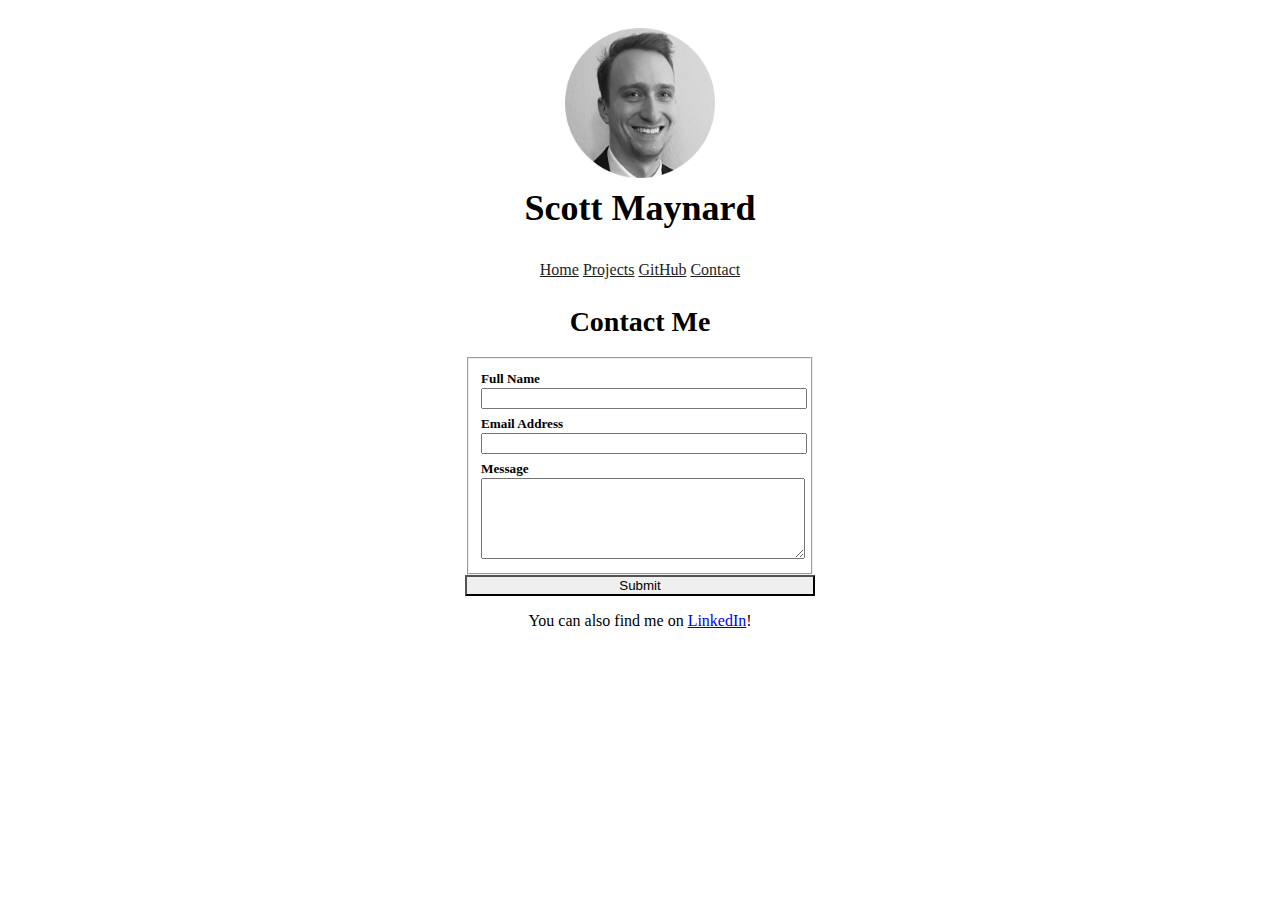
==== contact.html @ 64d230d4 "removed unused files; added LinkedIn" ====
<!DOCTYPE html>
<html lang="en">
    <head>
        <title>Scott Maynard</title>
        <link href="https://cdn.jsdelivr.net/npm/bootstrap@5.1.0/dist/css/bootstrap.min.css" rel="stylesheet" integrity="sha384-KyZXEAg3QhqLMpG8r+8fhAXLRk2vvoC2f3B09zVXn8CA5QIVfZOJ3BCsw2P0p/We" crossorigin="anonymous">
        <link rel="stylesheet" href="templates/homepage/styles.css">
        <meta name="viewport" content="width=device-width, initial-scale=1.0">

    </head>
    <body>
        <div class="header">
            <img class="profile" src=templates/homepage/scott-circle.png>
            <h1 class="profile-name">Scott Maynard</h1>
            <div class="nav">
                <ul class="nav-list">
                    <li class="nav-item">
                        <a class="nav-link" href="index.html">Home</a>
                    </li>
                    <li class="nav-item">
                        <a class="nav-link" href="projects.html">Projects</a>
                    </li>
                    <li class="nav-item">
                        <a class="nav-link" href="https://github.com/smaynard90">GitHub</a>
                    </li>
                    <li class="nav-item">
                        <a class="nav-link" href="contact.html">Contact</a>
                    </li>
                </ul>
            </div>
        </div>
        <div class="content">
            <h1 style="text-align:center">Contact Me</h1>
            <div class="form">
                <form id="fs-frm" name="simple-contact-form" accept-charset="utf-8" action="https://formspree.io/f/mgerrjob" method="post">
                    <fieldset id="fs-frm-inputs">
                        <label for="full-name">Full Name</label>
                        <input type="text" name="name" id="full-name" required="">
                        <label for="email-address">Email Address</label>
                        <input type="email" name="_replyto" id="email-address" required="">
                        <label for="message">Message</label>
                        <textarea rows="5" name="message" id="message" required=""></textarea>
                        <input type="hidden" name="_subject" id="email-subject" value="Contact Form Submission">
                    </fieldset>
                    <input id="submit-contact" type="submit" value="Submit">
                </form>
                <p>You can also find me on <a href="https://www.linkedin.com/in/smaynard90/">LinkedIn</a>!</p>
            </div>
        </div>
    </body>    
</html>
---- templates/homepage/styles.css ----
.header {
    text-align: center;
}

.profile {
    width: 150px;
}

.profile-name {
    margin-top: 5px;
    font-size: 36px;
}

.nav {
    display: flex;
    flex-flow: row nowrap;
    padding: .5em 0;
    align-items: baseline;
    justify-content: space-around;
}

.nav-list {
    list-style: none;
    margin: 0;
    padding: 0;
}

.nav-list li {
    display: inline-block;
}

.nav-list li:hover {
    background-color: rgb(230, 230, 230);
}

.nav-link:hover {
    color: black;
}

.nav-link {
    color: rgb(29, 29, 29);
}

body {
    padding: 20px;
    font-size: 16px;
}

div.form {
    display: block;
    text-align: center;
}

form {
    display: inline-block;
    margin-left: auto;
    margin-right: auto;
    text-align: left;
}

h1 {
    font-size: 28px;
}

h2 {
    font-size: 24px;
}

#fs-frm label, #fs-frm legend {
    font-size: .825rem;
    font-weight: bold;
    margin-bottom: .1rem;
    padding-top: .4rem;
    display: flex;
    align-items: baseline;
}

#fs-frm ::placeholder {
    font-size: .825rem;
    font-weight: normal;
    margin-bottom: .5rem;
    padding-top: .2rem;
    display: flex;
    align-items: baseline;
    display: inline-block;
}

form {
    width: 50%;
}

input {
    width: 100%;
}

textarea {
    width: 100%;
}

p {
    display: block;
    margin-block-start: 1em;
    margin-block-end: 1em;
    margin-inline-start: 0px;
    margin-inline-end: 0px;
}

.content {
    max-width: 700px;
    margin-left: auto;
    margin-right: auto;
}

#submit-contact {
    -webkit-appearance: none;
}
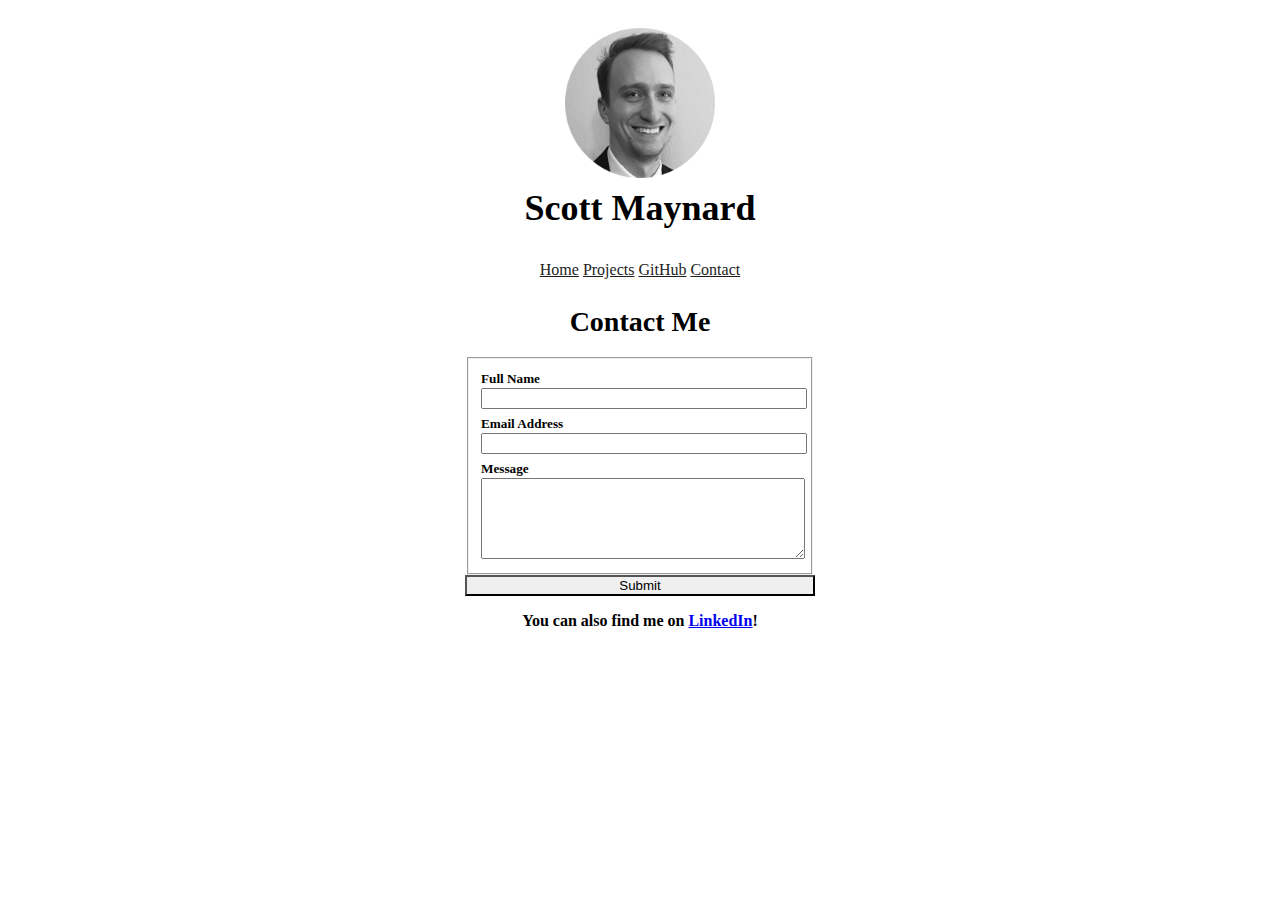
==== commit b1c6aa86: "added resume; updated page titles" ====
--- a/contact.html
+++ b/contact.html
@@ -1,7 +1,7 @@
 <!DOCTYPE html>
 <html lang="en">
     <head>
-        <title>Scott Maynard</title>
+        <title>Scott Maynard - Contact</title>
         <link href="https://cdn.jsdelivr.net/npm/bootstrap@5.1.0/dist/css/bootstrap.min.css" rel="stylesheet" integrity="sha384-KyZXEAg3QhqLMpG8r+8fhAXLRk2vvoC2f3B09zVXn8CA5QIVfZOJ3BCsw2P0p/We" crossorigin="anonymous">
         <link rel="stylesheet" href="templates/homepage/styles.css">
         <meta name="viewport" content="width=device-width, initial-scale=1.0">
@@ -43,7 +43,7 @@
                     </fieldset>
                     <input id="submit-contact" type="submit" value="Submit">
                 </form>
-                <p>You can also find me on <a href="https://www.linkedin.com/in/smaynard90/">LinkedIn</a>!</p>
+                <p><strong>You can also find me on <a href="https://www.linkedin.com/in/smaynard90/">LinkedIn</a>!</strong></p>
             </div>
         </div>
     </body>    
--- a/templates/homepage/styles.css
+++ b/templates/homepage/styles.css
@@ -113,4 +113,9 @@
 
 #submit-contact {
     -webkit-appearance: none;
+}
+
+.resume {
+    text-align: center;
+    font-weight: bold;
 }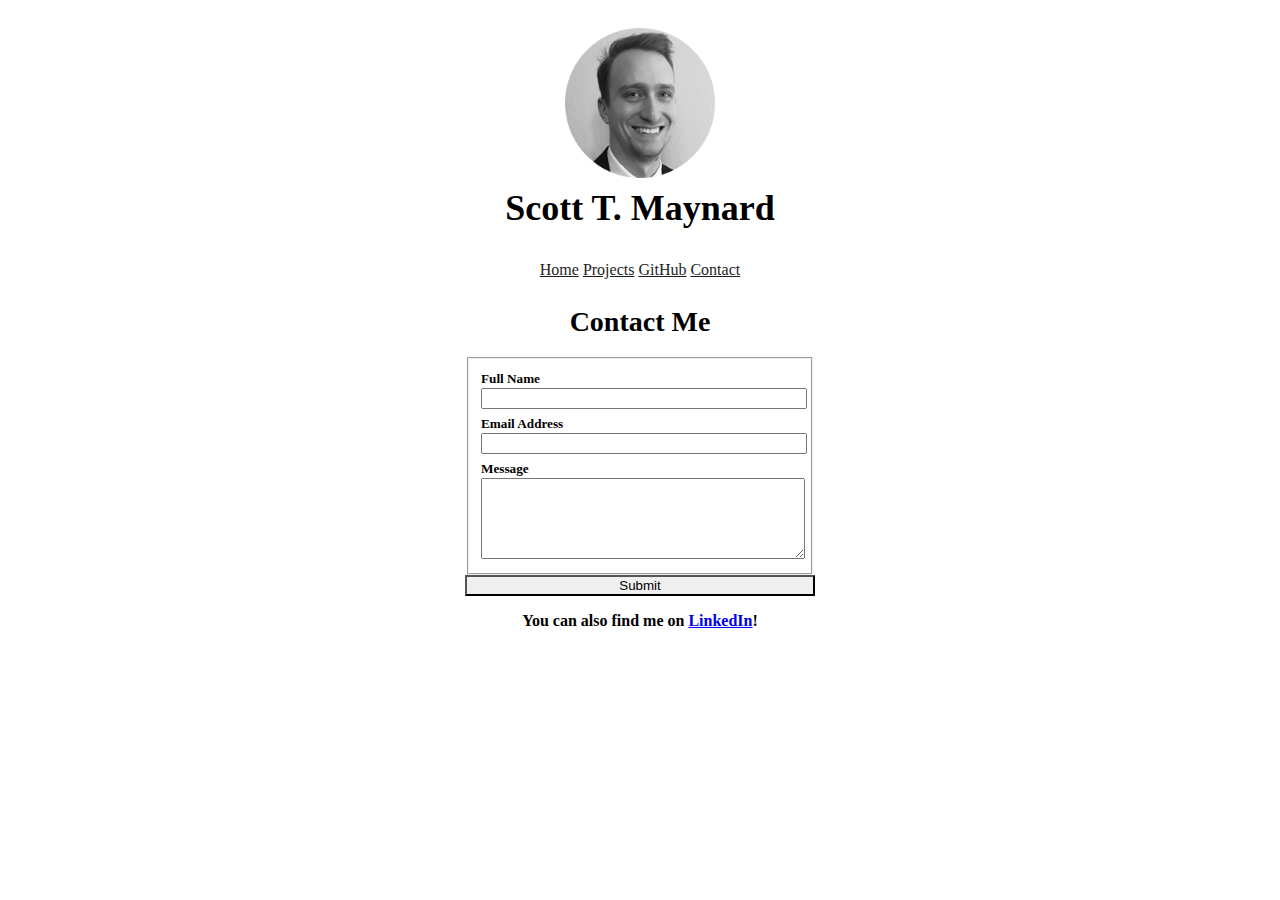
==== commit 11d8d421: "added middle initial to headings" ====
--- a/contact.html
+++ b/contact.html
@@ -1,50 +1,99 @@
 <!DOCTYPE html>
 <html lang="en">
-    <head>
-        <title>Scott Maynard - Contact</title>
-        <link href="https://cdn.jsdelivr.net/npm/bootstrap@5.1.0/dist/css/bootstrap.min.css" rel="stylesheet" integrity="sha384-KyZXEAg3QhqLMpG8r+8fhAXLRk2vvoC2f3B09zVXn8CA5QIVfZOJ3BCsw2P0p/We" crossorigin="anonymous">
-        <link rel="stylesheet" href="templates/homepage/styles.css">
-        <meta name="viewport" content="width=device-width, initial-scale=1.0">
-
-    </head>
-    <body>
-        <div class="header">
-            <img class="profile" src=templates/homepage/scott-circle.png>
-            <h1 class="profile-name">Scott Maynard</h1>
-            <div class="nav">
-                <ul class="nav-list">
-                    <li class="nav-item">
-                        <a class="nav-link" href="index.html">Home</a>
-                    </li>
-                    <li class="nav-item">
-                        <a class="nav-link" href="projects.html">Projects</a>
-                    </li>
-                    <li class="nav-item">
-                        <a class="nav-link" href="https://github.com/smaynard90">GitHub</a>
-                    </li>
-                    <li class="nav-item">
-                        <a class="nav-link" href="contact.html">Contact</a>
-                    </li>
-                </ul>
-            </div>
-        </div>
-        <div class="content">
-            <h1 style="text-align:center">Contact Me</h1>
-            <div class="form">
-                <form id="fs-frm" name="simple-contact-form" accept-charset="utf-8" action="https://formspree.io/f/mgerrjob" method="post">
-                    <fieldset id="fs-frm-inputs">
-                        <label for="full-name">Full Name</label>
-                        <input type="text" name="name" id="full-name" required="">
-                        <label for="email-address">Email Address</label>
-                        <input type="email" name="_replyto" id="email-address" required="">
-                        <label for="message">Message</label>
-                        <textarea rows="5" name="message" id="message" required=""></textarea>
-                        <input type="hidden" name="_subject" id="email-subject" value="Contact Form Submission">
-                    </fieldset>
-                    <input id="submit-contact" type="submit" value="Submit">
-                </form>
-                <p><strong>You can also find me on <a href="https://www.linkedin.com/in/smaynard90/">LinkedIn</a>!</strong></p>
-            </div>
-        </div>
-    </body>    
-</html>+  <head>
+    <title>Scott T. Maynard - Contact</title>
+    <link
+      href="https://cdn.jsdelivr.net/npm/bootstrap@5.1.0/dist/css/bootstrap.min.css"
+      rel="stylesheet"
+      integrity="sha384-KyZXEAg3QhqLMpG8r+8fhAXLRk2vvoC2f3B09zVXn8CA5QIVfZOJ3BCsw2P0p/We"
+      crossorigin="anonymous"
+    />
+    <link rel="stylesheet" href="templates/homepage/styles.css" />
+    <meta name="viewport" content="width=device-width, initial-scale=1.0" />
+    <meta name="description" content="A website built by Scott T. Maynard" />
+    <meta
+      name="title"
+      property="og:title"
+      content="Scott T. Maynard's Contact Info"
+    />
+    <meta property="og:type" content="Website" />
+    <meta
+      name="image"
+      property="og:image"
+      content="https://live.staticflickr.com/65535/51744764943_310f9c1bc4_w.jpg"
+    />
+    <meta
+      name="description"
+      property="og:description"
+      content="A website built by Scott T. Maynard"
+    />
+    <meta name="author" content="Scott T. Maynard" />
+  </head>
+  <body>
+    <div class="header">
+      <img class="profile" src=templates/homepage/scott-circle.png>
+      <h1 class="profile-name">Scott T. Maynard</h1>
+      <div class="nav">
+        <ul class="nav-list">
+          <li class="nav-item">
+            <a class="nav-link" href="index.html">Home</a>
+          </li>
+          <li class="nav-item">
+            <a class="nav-link" href="projects.html">Projects</a>
+          </li>
+          <li class="nav-item">
+            <a class="nav-link" href="https://github.com/smaynard90">GitHub</a>
+          </li>
+          <li class="nav-item">
+            <a class="nav-link" href="contact.html">Contact</a>
+          </li>
+        </ul>
+      </div>
+    </div>
+    <div class="content">
+      <h1 style="text-align: center">Contact Me</h1>
+      <div class="form">
+        <form
+          id="fs-frm"
+          name="simple-contact-form"
+          accept-charset="utf-8"
+          action="https://formspree.io/f/mgerrjob"
+          method="post"
+        >
+          <fieldset id="fs-frm-inputs">
+            <label for="full-name">Full Name</label>
+            <input type="text" name="name" id="full-name" required="" />
+            <label for="email-address">Email Address</label>
+            <input
+              type="email"
+              name="_replyto"
+              id="email-address"
+              required=""
+            />
+            <label for="message">Message</label>
+            <textarea
+              rows="5"
+              name="message"
+              id="message"
+              required=""
+            ></textarea>
+            <input
+              type="hidden"
+              name="_subject"
+              id="email-subject"
+              value="Contact Form Submission"
+            />
+          </fieldset>
+          <input id="submit-contact" type="submit" value="Submit" />
+        </form>
+        <p>
+          <strong
+            >You can also find me on
+            <a href="https://www.linkedin.com/in/scott-t-maynard/">LinkedIn</a
+            >!</strong
+          >
+        </p>
+      </div>
+    </div>
+  </body>
+</html>
